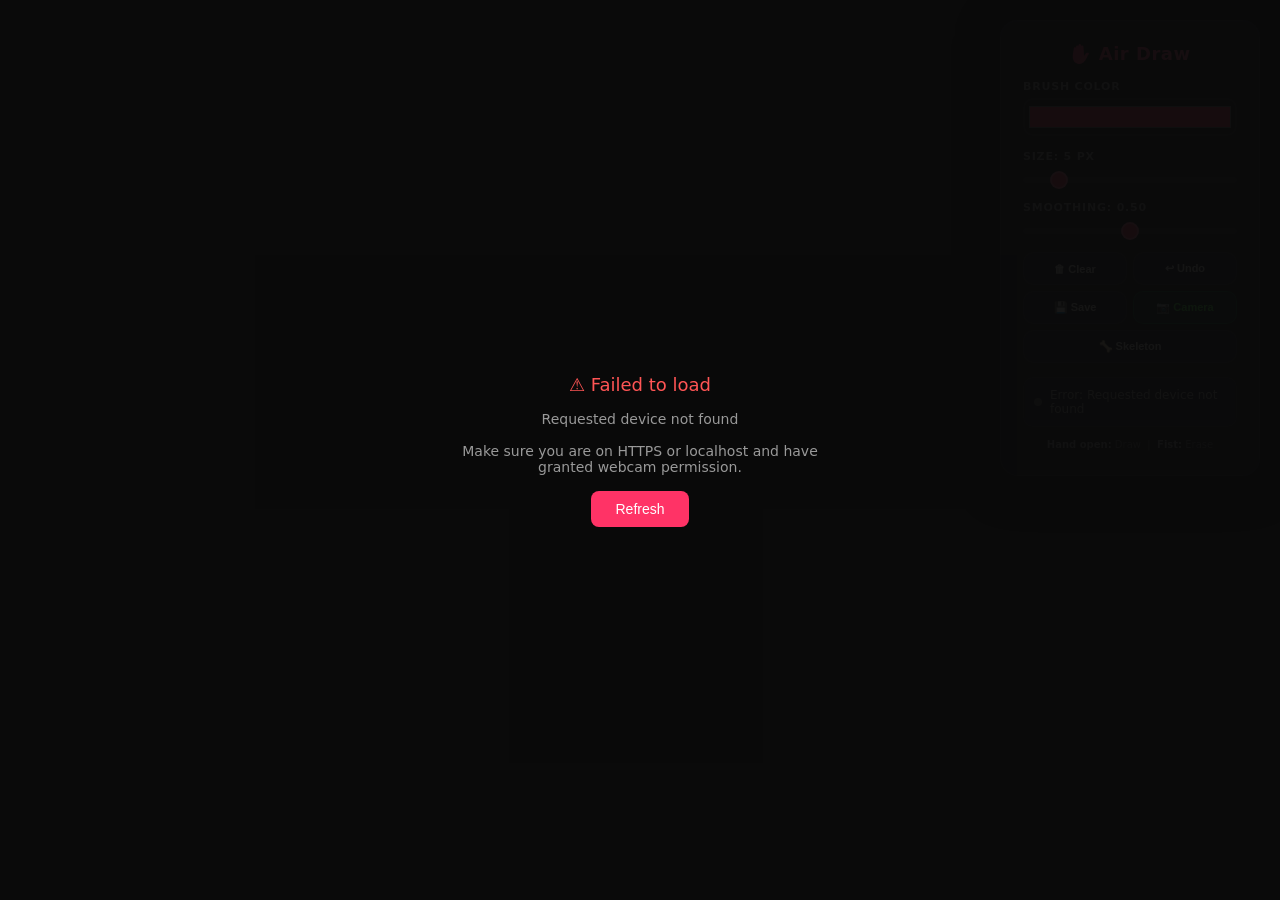
==== standalone/index.html @ 198b9414 "Add standalone version with handtrack.js (lightweight, no CDN needed)" ====
<!DOCTYPE html>
<html lang="en">
<head>
<meta charset="UTF-8">
<meta name="viewport" content="width=device-width, initial-scale=1.0">
<title>Air Draw — Standalone</title>
<style>
*,*::before,*::after{margin:0;padding:0;box-sizing:border-box}
html,body{width:100%;height:100%;overflow:hidden;background:#0a0a0a;font-family:'Segoe UI',system-ui,sans-serif;color:#fff}
#app{position:relative;width:100vw;height:100vh}
#video-input{position:absolute;top:0;left:0;width:100%;height:100%;object-fit:cover;transform:scaleX(-1);z-index:0}
#drawing-canvas{position:absolute;top:0;left:0;width:100%;height:100%;z-index:1;touch-action:none;cursor:crosshair}
#skeleton-canvas{position:absolute;top:0;left:0;width:100%;height:100%;z-index:2;pointer-events:none;display:none}
#controls-panel{position:fixed;top:20px;right:20px;width:260px;background:rgba(15,15,25,.78);backdrop-filter:blur(16px);-webkit-backdrop-filter:blur(16px);border:1px solid rgba(255,255,255,.08);border-radius:18px;padding:22px;z-index:100;box-shadow:0 8px 40px rgba(0,0,0,.5),inset 0 1px 0 rgba(255,255,255,.05)}
#controls-panel h2{font-size:18px;font-weight:700;margin-bottom:16px;text-align:center;letter-spacing:.5px;background:linear-gradient(135deg,#ff3366,#ff6b9d);-webkit-background-clip:text;-webkit-text-fill-color:transparent;background-clip:text}
.control-group{margin-bottom:14px}
.control-group label{display:block;font-size:11px;font-weight:600;margin-bottom:5px;color:#999;text-transform:uppercase;letter-spacing:.8px}
input[type=color]{width:100%;height:38px;border:2px solid rgba(255,255,255,.1);border-radius:10px;cursor:pointer;background:transparent;padding:2px}
input[type=range]{width:100%;height:6px;-webkit-appearance:none;appearance:none;background:rgba(255,255,255,.1);border-radius:3px;outline:none;cursor:pointer}
input[type=range]::-webkit-slider-thumb{-webkit-appearance:none;appearance:none;width:18px;height:18px;border-radius:50%;background:#ff3366;border:2px solid rgba(255,255,255,.3);cursor:pointer}
.buttons{display:flex;gap:6px;flex-wrap:wrap}
.buttons button{flex:1 1 calc(50% - 3px);padding:9px 8px;border:1px solid rgba(255,255,255,.08);border-radius:10px;background:rgba(255,255,255,.06);color:#ddd;font-size:11px;font-weight:600;cursor:pointer;transition:background .2s,transform .1s;white-space:nowrap}
.buttons button:hover{background:rgba(255,51,102,.25);border-color:rgba(255,51,102,.4)}
.buttons button:active{transform:scale(.95)}
.buttons button.active{background:rgba(255,51,102,.35);border-color:#ff3366;color:#fff}
#btn-toggle-cam{background:rgba(51,204,102,.15);border-color:rgba(51,204,102,.3);color:#5f5}
#btn-toggle-cam.cam-off{background:rgba(204,51,51,.15);border-color:rgba(204,51,51,.3);color:#f55}
#status-indicator{margin-top:14px;padding:10px;border-radius:10px;background:rgba(255,255,255,.04);border:1px solid rgba(255,255,255,.06);display:flex;align-items:center;gap:8px;font-size:12px;color:#aaa}
#status-dot{width:8px;height:8px;border-radius:50%;background:#666;flex-shrink:0;transition:background .3s,box-shadow .3s}
#status-dot.idle{background:#666}
#status-dot.drawing{background:#33cc66;box-shadow:0 0 8px rgba(51,204,102,.6)}
#status-dot.loading{background:#ffcc00;box-shadow:0 0 8px rgba(255,204,0,.6);animation:pulse 1s infinite}
#status-dot.paused{background:#3399ff;box-shadow:0 0 8px rgba(51,153,255,.6)}
@keyframes pulse{0%,100%{opacity:1}50%{opacity:.4}}
#loading-overlay{position:fixed;inset:0;background:rgba(10,10,10,.95);display:flex;flex-direction:column;align-items:center;justify-content:center;z-index:1000;color:#fff;gap:16px;transition:opacity .5s}
#loading-overlay.hidden{opacity:0;pointer-events:none}
.spinner{width:52px;height:52px;border:4px solid rgba(255,255,255,.08);border-top-color:#ff3366;border-radius:50%;animation:spin .8s linear infinite}
@keyframes spin{to{transform:rotate(360deg)}}
.progress-bar{width:200px;height:4px;background:rgba(255,255,255,.1);border-radius:2px;overflow:hidden;margin-top:12px}
.progress-fill{height:100%;width:0%;background:linear-gradient(90deg,#ff3366,#ff6b9d);border-radius:2px;transition:width .3s}
#help-text{margin-top:10px;font-size:10px;color:#666;text-align:center;line-height:1.6}
#help-text strong{color:#999}
@media(max-width:600px){#controls-panel{top:auto;bottom:10px;right:10px;left:10px;width:auto;padding:16px}.buttons button{flex:1 1 calc(33.33% - 4px)}}
</style>
</head>
<body>
<div id="app">
  <video id="video-input" playsinline></video>
  <canvas id="drawing-canvas"></canvas>
  <canvas id="skeleton-canvas"></canvas>
  <div id="controls-panel">
    <h2>✋ Air Draw</h2>
    <div class="control-group"><label>Brush Color</label><input type="color" id="brush-color" value="#ff3366"></div>
    <div class="control-group"><label>Size: <span id="size-value">5</span> px</label><input type="range" id="brush-size" min="1" max="30" value="5"></div>
    <div class="control-group"><label>Smoothing: <span id="smooth-value">0.50</span></label><input type="range" id="smoothing" min="0" max="100" value="50"></div>
    <div class="control-group buttons">
      <button id="btn-clear" title="Clear (C)">🗑 Clear</button>
      <button id="btn-undo" title="Undo (Ctrl+Z)">↩ Undo</button>
      <button id="btn-save" title="Save PNG">💾 Save</button>
      <button id="btn-toggle-cam" title="Toggle camera">📷 Camera</button>
      <button id="btn-toggle-skeleton" title="Toggle skeleton (S)">🦴 Skeleton</button>
    </div>
    <div id="status-indicator"><span id="status-dot"></span><span id="gesture-status">Initializing…</span></div>
    <div id="help-text"><strong>Hand open:</strong> Draw &nbsp;|&nbsp; <strong>Fist:</strong> Erase</div>
  </div>
  <div id="loading-overlay">
    <div class="spinner"></div>
    <p id="loading-text">Loading…</p>
    <p class="sub" id="loading-sub">Please allow webcam access</p>
    <div class="progress-bar"><div class="progress-fill" id="loading-progress"></div></div>
  </div>
</div>

<script src="./handtrack.js"></script>
<script>
(function(){
  /* ── DOM ── */
  var video=document.getElementById('video-input');
  var canvas=document.getElementById('drawing-canvas');
  var skCanvas=document.getElementById('skeleton-canvas');
  var ctx=canvas.getContext('2d');
  var skCtx=skCanvas.getContext('2d');
  var overlay=document.getElementById('loading-overlay');
  var loadingText=document.getElementById('loading-text');
  var loadingSub=document.getElementById('loading-sub');
  var loadingProgress=document.getElementById('loading-progress');
  var statusDot=document.getElementById('status-dot');
  var gestureStatus=document.getElementById('gesture-status');
  var brushColorInput=document.getElementById('brush-color');
  var brushSizeInput=document.getElementById('brush-size');
  var sizeValue=document.getElementById('size-value');
  var smoothingInput=document.getElementById('smoothing');
  var smoothValue=document.getElementById('smooth-value');
  var btnClear=document.getElementById('btn-clear');
  var btnUndo=document.getElementById('btn-undo');
  var btnSave=document.getElementById('btn-save');
  var btnToggleCam=document.getElementById('btn-toggle-cam');
  var btnToggleSkeleton=document.getElementById('btn-toggle-skeleton');

  /* ── State ── */
  var isDrawing=false,lastPoint=null,currentColor='#ff3366',brushSize=5;
  var smoothingFactor=0.5,cameraEnabled=true,skeletonVisible=false;
  var undoStack=[],model=null,animationId=null;

  /* ── Progress ── */
  function setProgress(pct,text,sub){
    loadingProgress.style.width=pct+'%';
    if(text)loadingText.textContent=text;
    if(sub)loadingSub.textContent=sub;
  }

  /* ── Canvas resize ── */
  function resizeCanvases(){
    var dpr=Math.min(window.devicePixelRatio||1,2);
    var w=window.innerWidth,h=window.innerHeight;
    canvas.width=w*dpr;canvas.height=h*dpr;
    canvas.style.width=w+'px';canvas.style.height=h+'px';
    ctx.setTransform(dpr,0,0,dpr,0,0);
    skCanvas.width=w*dpr;skCanvas.height=h*dpr;
    skCanvas.style.width=w+'px';skCanvas.style.height=h+'px';
    skCtx.setTransform(dpr,0,0,dpr,0,0);
    if(undoStack.length>0) ctx.putImageData(undoStack[undoStack.length-1],0,0);
  }
  window.addEventListener('resize',resizeCanvases);
  resizeCanvases();

  /* ── Camera ── */
  async function startCamera(){
    setProgress(5,'Requesting camera…','Please allow webcam access');
    var stream=await navigator.mediaDevices.getUserMedia({video:{width:640,height:480,facingMode:'user'}});
    video.srcObject=stream;
    await new Promise(function(r){
      if(video.readyState>=2){video.play();r();}
      else video.onloadeddata=function(){video.play();r();};
    });
    setProgress(30,'Camera active ✓','Loading hand model…');
  }

  /* ── Load handtrack model ── */
  async function loadModel(){
    var ht=handtrack;
    if(!ht) throw new Error('handtrack.js not loaded');
    model=await ht.load({maxDetectedHands:2,flipHorizontal:false});
    setProgress(70,'Model loaded ✓','Starting detection…');
  }

  /* ── Gesture detection from bounding box ── */
  function getGesture(predictions){
    if(!predictions||predictions.length===0) return null;
    var p=predictions[0];
    var bbox=p.bbox;
    var handWidth=bbox[2],handHeight=bbox[3];
    var aspectRatio=handHeight/Math.max(handWidth,1);
    // Tall bounding box = fingers extended (draw)
    // Short/square bounding box = fist (erase)
    var isHandOpen=aspectRatio>1.8;
    // Center of bounding box (mirrored)
    var cx=(1-(bbox[0]+handWidth/2)/640)*window.innerWidth;
    var cy=(bbox[1]+handHeight/2)/480*window.innerHeight;
    return {
      mode:isHandOpen?'draw':'erase',
      point:{x:cx,y:cy},
      bbox:bbox,
      predictions:predictions
    };
  }

  /* ── Drawing ── */
  function smoothPoint(prev,curr,factor){
    var alpha=1-factor;
    return{x:prev.x+(curr.x-prev.x)*alpha,y:prev.y+(curr.y-prev.y)*alpha};
  }

  function eraseAt(point){
    ctx.save();
    ctx.globalCompositeOperation='destination-out';
    ctx.beginPath();
    ctx.arc(point.x,point.y,brushSize*2.5,0,Math.PI*2);
    ctx.fill();
    ctx.restore();
  }

  function drawSkeleton(predictions){
    skCtx.clearRect(0,0,skCanvas.width,skCanvas.height);
    if(!predictions) return;
    for(var i=0;i<predictions.length;i++){
      var p=predictions[i];
      var bbox=p.bbox;
      var w=window.innerWidth,h=window.innerHeight;
      var sx=(1-(bbox[0]+bbox[2]/2)/640)*w;
      var sy=(bbox[1]+bbox[3]/2)/480*h;
      var bw=bbox[2]/640*w;
      var bh=bbox[3]/480*h;
      // Draw bounding box
      skCtx.strokeStyle=i===0?'rgba(0,255,100,0.6)':'rgba(51,153,255,0.5)';
      skCtx.lineWidth=2;
      skCtx.strokeRect(sx-bw/2,sy-bh/2,bw,bh);
      // Draw center dot
      skCtx.fillStyle=i===0?'#ff3366':'#3399ff';
      skCtx.beginPath();
      skCtx.arc(sx,sy,6,0,Math.PI*2);
      skCtx.fill();
      // Label
      skCtx.fillStyle='#fff';
      skCtx.font='12px sans-serif';
      skCtx.fillText(i===0?'Hand 1':'Hand 2',sx-bw/2,sy-bh/2-8);
    }
  }

  /* ── Detection loop ── */
  async function detectLoop(){
    if(!model||!cameraEnabled){animationId=requestAnimationFrame(detectLoop);return;}
    try{
      var predictions=await model.detect(video);
      var gesture=getGesture(predictions);

      // Draw skeleton
      if(skeletonVisible) drawSkeleton(predictions);
      else skCtx.clearRect(0,0,skCanvas.width,skCanvas.height);

      if(!gesture){
        if(isDrawing){saveUndo();isDrawing=false;lastPoint=null;}
        setStatus('idle','Show hand to draw, fist to erase');
        animationId=requestAnimationFrame(detectLoop);
        return;
      }

      var mode=gesture.mode;
      var point=gesture.point;

      if(mode==='erase'){
        eraseAt(point);
        setStatus('drawing','Erasing… (fist)');
      } else {
        if(!isDrawing){
          isDrawing=true;
          lastPoint=point;
          ctx.beginPath();
          ctx.moveTo(point.x,point.y);
          ctx.lineCap='round';
          ctx.lineJoin='round';
          ctx.strokeStyle=currentColor;
          ctx.lineWidth=brushSize;
        } else {
          var smoothed=smoothPoint(lastPoint,point,smoothingFactor);
          var midX=(lastPoint.x+smoothed.x)/2;
          var midY=(lastPoint.y+smoothed.y)/2;
          ctx.quadraticCurveTo(lastPoint.x,lastPoint.y,midX,midY);
          ctx.stroke();
          lastPoint=smoothed;
        }
        setStatus('drawing','Drawing… (open hand)');
      }
    }catch(e){console.error(e);}
    animationId=requestAnimationFrame(detectLoop);
  }

  /* ── Status ── */
  function setStatus(type,text){
    statusDot.className=type;
    gestureStatus.textContent=text;
  }

  /* ── Undo / Clear / Save ── */
  function saveUndo(){
    undoStack.push(ctx.getImageData(0,0,canvas.width,canvas.height));
    if(undoStack.length>20) undoStack.shift();
  }
  function clearCanvas(){
    saveUndo();
    ctx.clearRect(0,0,canvas.width,canvas.height);
    setStatus('idle','Canvas cleared');
  }
  function undo(){
    if(undoStack.length===0) return;
    ctx.putImageData(undoStack.pop(),0,0);
    setStatus('idle','Undo');
  }
  function saveAsPNG(){
    var link=document.createElement('a');
    link.download='air-draw-'+Date.now()+'.png';
    link.href=canvas.toDataURL('image/png');
    link.click();
    setStatus('idle','Saved!');
  }

  /* ── Event handlers ── */
  brushColorInput.addEventListener('input',function(e){currentColor=e.target.value});
  brushSizeInput.addEventListener('input',function(e){brushSize=parseInt(e.target.value,10);sizeValue.textContent=brushSize});
  smoothingInput.addEventListener('input',function(e){smoothingFactor=parseInt(e.target.value,10)/100;smoothValue.textContent=smoothingFactor.toFixed(2)});
  btnClear.addEventListener('click',clearCanvas);
  btnUndo.addEventListener('click',undo);
  btnSave.addEventListener('click',saveAsPNG);
  btnToggleCam.addEventListener('click',function(){
    cameraEnabled=!cameraEnabled;
    btnToggleCam.classList.toggle('cam-off',!cameraEnabled);
    btnToggleCam.textContent=cameraEnabled?'📷 Camera':'📷 Off';
    setStatus('idle',cameraEnabled?'Camera resumed':'Camera paused');
  });
  btnToggleSkeleton.addEventListener('click',function(){
    skeletonVisible=!skeletonVisible;
    skCanvas.style.display=skeletonVisible?'block':'none';
    btnToggleSkeleton.classList.toggle('active',skeletonVisible);
    if(!skeletonVisible) skCtx.clearRect(0,0,skCanvas.width,skCanvas.height);
  });
  document.addEventListener('keydown',function(e){
    if(e.target.tagName==='INPUT') return;
    switch(e.key.toLowerCase()){
      case 'c':clearCanvas();break;
      case 'z':if(e.ctrlKey||e.metaKey){e.preventDefault();undo();}break;
      case 's':if(!e.ctrlKey&&!e.metaKey){
        skeletonVisible=!skeletonVisible;
        skCanvas.style.display=skeletonVisible?'block':'none';
        btnToggleSkeleton.classList.toggle('active',skeletonVisible);
        if(!skeletonVisible) skCtx.clearRect(0,0,skCanvas.width,skCanvas.height);
      }break;
      case '[':brushSize=Math.max(1,brushSize-2);brushSizeInput.value=brushSize;sizeValue.textContent=brushSize;break;
      case ']':brushSize=Math.min(30,brushSize+2);brushSizeInput.value=brushSize;sizeValue.textContent=brushSize;break;
    }
  });

  /* ── Boot ── */
  (async function(){
    try{
      await startCamera();
      overlay.classList.add('hidden');
      setStatus('loading','Loading hand model…');
      await loadModel();
      setProgress(100,'Ready!','Show hand to draw');
      overlay.classList.add('hidden');
      setStatus('idle','Show hand to draw, fist to erase');
      detectLoop();
    }catch(err){
      console.error(err);
      setStatus('idle','Error: '+err.message);
      overlay.classList.remove('hidden');
      overlay.style.display='';
      overlay.innerHTML='<p style="color:#ff5555;font-size:18px;">⚠️ Failed to load</p>'+
        '<p style="color:#999;font-size:14px;max-width:400px;text-align:center;">'+
        err.message+'<br><br>Make sure you are on HTTPS or localhost and have granted webcam permission.</p>'+
        '<button onclick="location.reload()" style="padding:10px 24px;background:#ff3366;color:#fff;border:none;border-radius:8px;font-size:14px;cursor:pointer;">Refresh</button>';
    }
  })();
})();
</script>
</body>
</html>
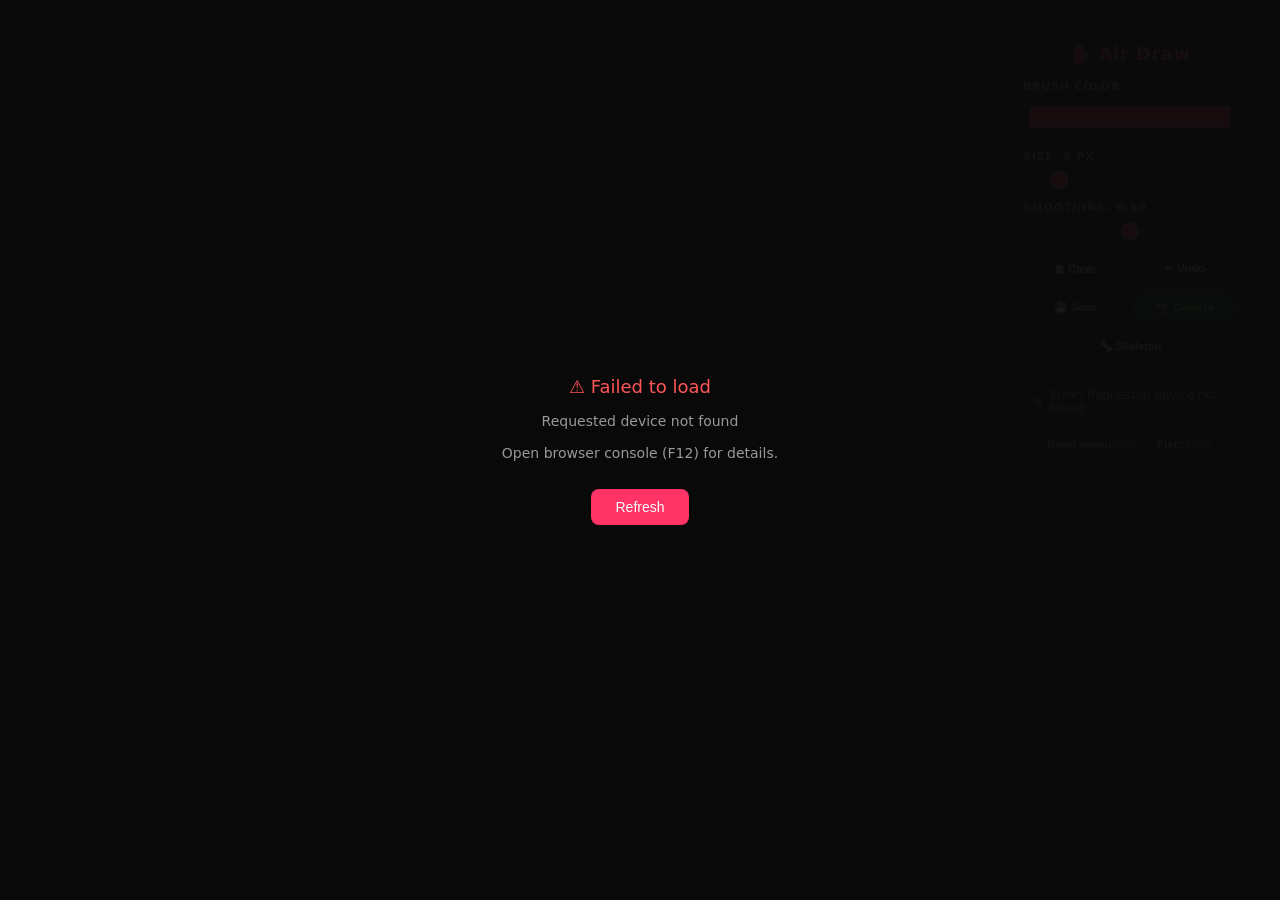
==== commit 6cfcb733: "Replace handtrack.js with simple skin-color tracker - no WebGL needed" ====
--- a/standalone/index.html
+++ b/standalone/index.html
@@ -71,7 +71,7 @@
   </div>
 </div>
 
-<script src="./handtrack.js"></script>
+<script src="./simple-tracker.js"></script>
 <script>
 (function(){
   /* ── DOM ── */
@@ -136,32 +136,27 @@
     setProgress(30,'Camera active ✓','Loading hand model…');
   }
 
-  /* ── Load handtrack model ── */
+  /* ── Load simple hand tracker ── */
   async function loadModel(){
-    var ht=handtrack;
-    if(!ht) throw new Error('handtrack.js not loaded');
-    model=await ht.load({maxDetectedHands:2,flipHorizontal:false});
-    setProgress(70,'Model loaded ✓','Starting detection…');
-  }
-
-  /* ── Gesture detection from bounding box ── */
-  function getGesture(predictions){
-    if(!predictions||predictions.length===0) return null;
-    var p=predictions[0];
-    var bbox=p.bbox;
-    var handWidth=bbox[2],handHeight=bbox[3];
-    var aspectRatio=handHeight/Math.max(handWidth,1);
-    // Tall bounding box = fingers extended (draw)
-    // Short/square bounding box = fist (erase)
-    var isHandOpen=aspectRatio>1.8;
-    // Center of bounding box (mirrored)
-    var cx=(1-(bbox[0]+handWidth/2)/640)*window.innerWidth;
-    var cy=(bbox[1]+handHeight/2)/480*window.innerHeight;
+    if(!window.simpleHandTracker) throw new Error('simple-tracker.js not loaded');
+    model=await window.simpleHandTracker.load();
+    setProgress(70,'Tracker ready ✓','Show hand to draw');
+  }
+
+  /* ── Gesture detection from simple tracker regions ── */
+  function getGesture(regions){
+    if(!regions||regions.length===0) return null;
+    var r=regions[0];
+    // Tall aspect ratio = open hand (draw), square = fist (erase)
+    var isHandOpen=r.aspect>1.4;
+    // Mirror X coordinate
+    var cx=window.innerWidth-r.centerX;
+    var cy=r.centerY;
     return {
       mode:isHandOpen?'draw':'erase',
       point:{x:cx,y:cy},
-      bbox:bbox,
-      predictions:predictions
+      bbox:r.bbox,
+      regions:regions
     };
   }
 
@@ -180,13 +175,14 @@
     ctx.restore();
   }
 
-  function drawSkeleton(predictions){
+  function drawSkeleton(regions){
     skCtx.clearRect(0,0,skCanvas.width,skCanvas.height);
-    if(!predictions) return;
-    for(var i=0;i<predictions.length;i++){
-      var p=predictions[i];
-      var bbox=p.bbox;
+    if(!regions) return;
+    for(var i=0;i<regions.length;i++){
+      var r=regions[i];
+      var bbox=r.bbox;
       var w=window.innerWidth,h=window.innerHeight;
+      // bbox is [x, y, width, height] in video coordinates
       var sx=(1-(bbox[0]+bbox[2]/2)/640)*w;
       var sy=(bbox[1]+bbox[3]/2)/480*h;
       var bw=bbox[2]/640*w;
@@ -211,7 +207,7 @@
   async function detectLoop(){
     if(!model||!cameraEnabled){animationId=requestAnimationFrame(detectLoop);return;}
     try{
-      var predictions=await model.detect(video);
+      var predictions=window.simpleHandTracker.detect(video);
       var gesture=getGesture(predictions);
 
       // Draw skeleton
@@ -322,23 +318,27 @@
   /* ── Boot ── */
   (async function(){
     try{
+      console.log('Step 1: Starting camera...');
       await startCamera();
+      console.log('Step 2: Camera OK, hiding overlay');
       overlay.classList.add('hidden');
-      setStatus('loading','Loading hand model…');
+      setStatus('loading','Loading hand tracker…');
+      console.log('Step 3: Loading hand tracker...');
       await loadModel();
+      console.log('Step 4: Model OK, starting detection');
       setProgress(100,'Ready!','Show hand to draw');
       overlay.classList.add('hidden');
       setStatus('idle','Show hand to draw, fist to erase');
       detectLoop();
     }catch(err){
-      console.error(err);
+      console.error('BOOT ERROR:',err);
       setStatus('idle','Error: '+err.message);
       overlay.classList.remove('hidden');
       overlay.style.display='';
       overlay.innerHTML='<p style="color:#ff5555;font-size:18px;">⚠️ Failed to load</p>'+
         '<p style="color:#999;font-size:14px;max-width:400px;text-align:center;">'+
-        err.message+'<br><br>Make sure you are on HTTPS or localhost and have granted webcam permission.</p>'+
-        '<button onclick="location.reload()" style="padding:10px 24px;background:#ff3366;color:#fff;border:none;border-radius:8px;font-size:14px;cursor:pointer;">Refresh</button>';
+        err.message+'<br><br>Open browser console (F12) for details.</p>'+
+        '<button onclick="location.reload()" style="padding:10px 24px;background:#ff3366;color:#fff;border:none;border-radius:8px;font-size:14px;cursor:pointer;margin-top:12px;">Refresh</button>';
     }
   })();
 })();
